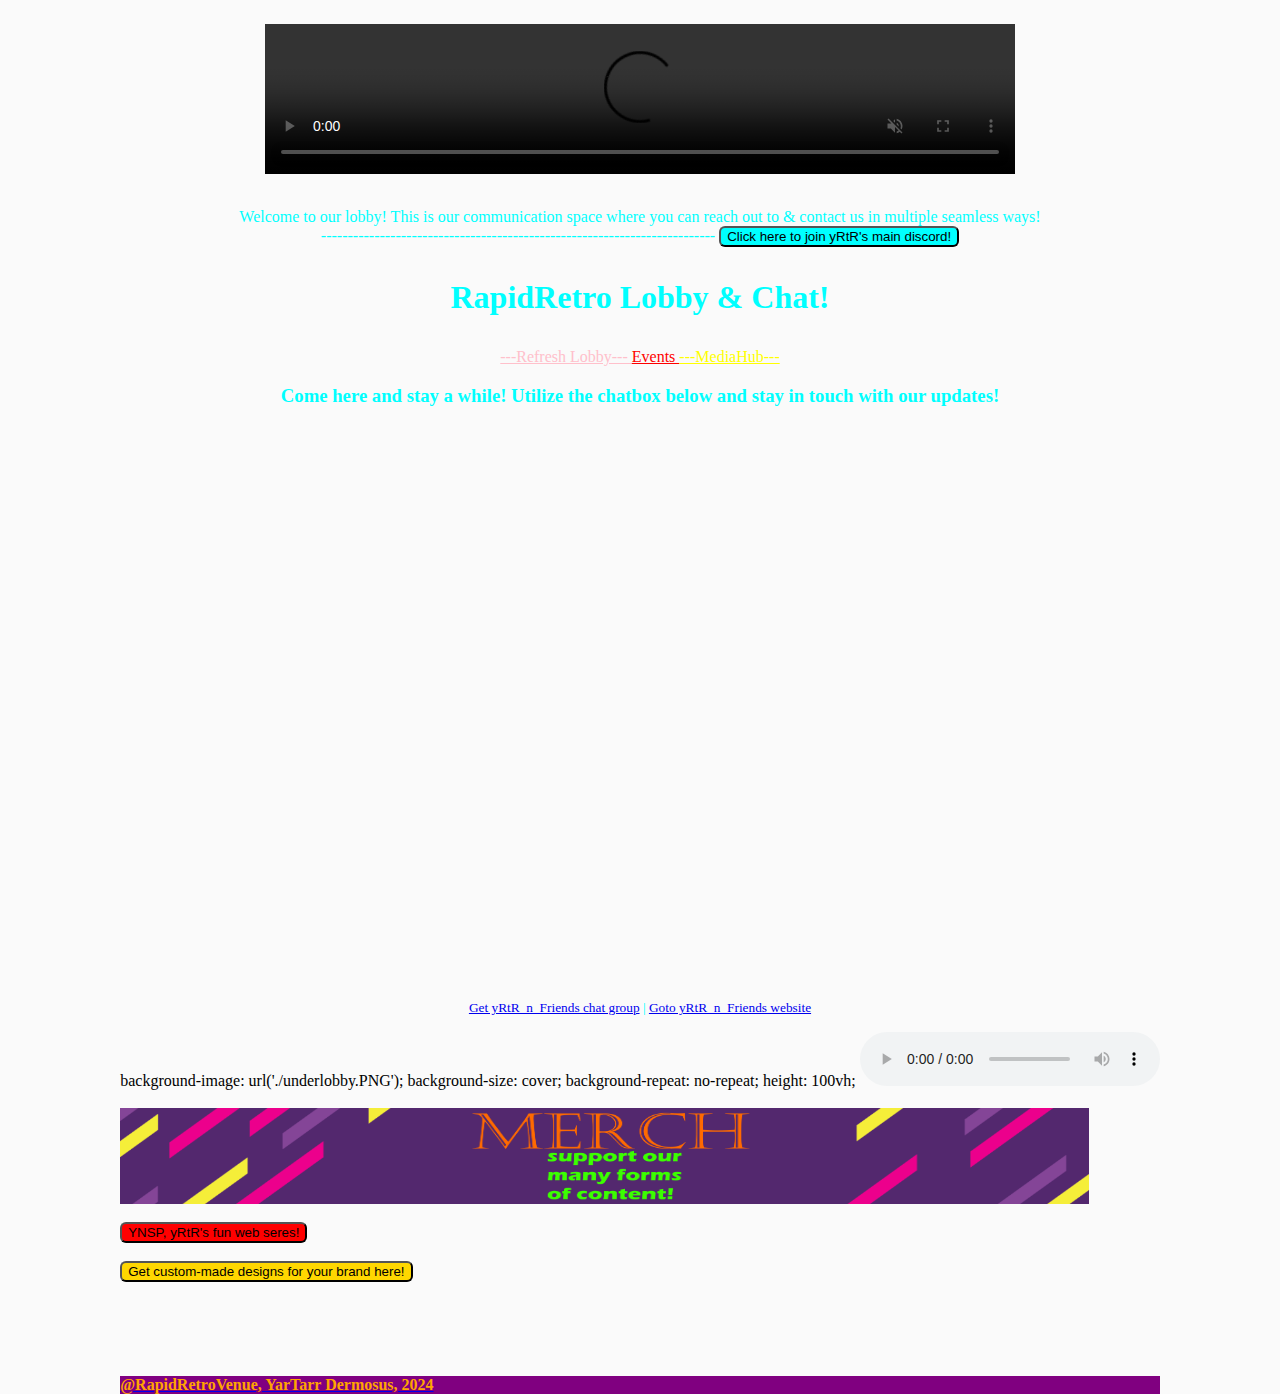
==== index.html @ 690b9a1d "Update index.html" ====
<DOCTYPE html> 

<html>
<head>
<title>Vibe Lobby</title>
<a href="www.rapidretrovenue.com/"> </a>
<link rel="stylesheet" href="style.css">
</head>
<body>	
    <p style=text-align:center;color:yellow><video controls autoplay muted src="NMR_AD1.mp4" width="750">

    </video>	
<header>
<!-- Place your logo image here by customizing the name of the image file. Then, add the height, width, and alternate text. See the code below.-->
    <p style=text-align:center;color:cyan>
	<br />
	Welcome to our lobby! This is our communication space where you can reach out to & contact us in multiple seamless ways!
	<br />
	--------------------------------------------------------------------------
	<a href="https://discord.gg/bWAdFTs" target=_blank title="yRtR's Discord!"> 
	    <button style="background-color:cyan;border-radius:6px">Click here to join yRtR's main discord! </button>
		</style>	
	</a>
<!-- If the image includes the name of the Web site, the <h1> tag below is optional. --> 
<h1><p style=text-align:center;color:cyan>RapidRetro Lobby & Chat!</h1>
<nav><p style=text-align:center;color:cyan>
    <a style=text-align:center;color:pink href="https://yrtr42.github.io/RRVROOT/index.html">   ---Refresh Lobby---   </a>
<!-- Decide the name for your second Web page. In this template, the second page is called about.html. -->
    <a style=text-align:center;color:red href="https://yrtr42.github.io/RRVROOT/Events.HTML">  Events  </a>
<!-- Decide the name for your third Web page. In this template, the third page is called contact.html. -->
    <a style=text-align:center;color:yellow href="https://yrtr42.github.io/RRVROOT/MediaHub.HTML">   ---MediaHub---   </a>
        </style>
        </nav>
</header>
<section>





<h3><p style=text-align:center;color:cyan>Come here and stay a while! Utilize the chatbox below and stay in touch with our updates!</h3>
<style type="text/css">
	body{
	    background-image: url('./chatbg.gif','./underlobby.PNG');
		background-size: cover;
		background-repeat: no-repeat;
		
		height: 100vh;

	    <img src="https://yrtr42.github.io/RRVROOT/underlobby.PNG" height="476" width="718"
	}

</style>
<figure style=text-align:center;color:cyan><iframe src="https://xat.com/embed/chat.php#id=220346858&&gn=yRtR_n_Friends" width="750" height="575" frameborder="0" scrolling="no"></iframe>
<br><small><a target="_BLANK" href="https://xat.com/web_gear/chat/embed.php?id=220346858&GroupName=yRtR_n_Friends">Get yRtR_n_Friends chat group</a> | <a target="_BLANK" href="https://xat.com/yRtR_n_Friends"> Goto yRtR_n_Friends website</a></small><br></figure>

    background-image: url('./underlobby.PNG');
        background-size: cover;
	background-repeat: no-repeat;
		
    height: 100vh;

	
<audio controls preload loop autoplay src="Lobby.mp3"></audio>
	
<br />
<br />

<img src="https://yrtr42.github.io/RRVROOT/merchbanner.png" height="96" width="969"
     
<br />
<br />
<br />
	
<a href="https://www.youtube.com/watch?v=lC5aqHMjx7M" target=_blank title="Pokemon TCG packs!"> 
    <button style="background-color:red;border-radius:6px">YNSP, yRtR's fun web seres! </button>

<br />
<br />
	
<a href="https://www.instagram.com/midroyce/" target=_blank title="Customized APPAREL & LOGOS!"> 
    <button style="background-color:gold;border-radius:6px">Get custom-made designs for your brand here! </button>	

<br />
<br />
    <script src="https://static.elfsight.com/platform/platform.js" data-use-service-core defer></script>
<div class="elfsight-app-684fad05-5aae-452e-a305-a7a4efd99c9b" data-elfsight-app-lazy></div>
	
</section>
<footer>





<br />
<br />
<br />





<h4><p style=text-align:left;background-color:purple;color:orange>@RapidRetroVenue, YarTarr Dermosus, 2024</h4>
</footer>
</body>
</html>
---- style.css ----
@import url('https://fonts.googleapis.com/css2?family=Poppins')
{

    margin: 0;
    padding: 0;
    box-sizing: border-box;
    font-family: 'Poppins', sans-serif;
}

body{
    display: flex;
    align-item: center;
    justify-content: center;
    min-height: 100vh;
    background: #fafafa;
    }

.wrapper{
    padding: 30px;
    background: #ffff;
    max-width: 500px;
    width: 100%;
    box-shadow: 1px 1px 5px 1px rgba(0, 0, 0, 0.1);
}

.wrapper header{
    font-size: 22px;
    font-weight: 600;
}

.wrapper .poll-area{
    margin: 20px 0 15px 0;
}

.poll-area label{
    display: block;
    margin-bottom: 10px;
    padding: 8px 15px;
    border: 2px solid #e6e6e6;
    transition: all 0.2s ease;
}

label.Pokemon red.selected{
    border: 2px solid #cf2d00;
}

label.DBZ Budokai 2.selected{
    border: 2px solid #4bcc00;
}

label.Yu-Gi-Oh FMR.selected{
    border: 2px solid #cfbd00;
}

label.Custom Robo.selected{
    border: 2px solid #01638c;
}

div#pstyle1::after{
    background: #cf2d00;
}

div#pstyle1::after{
    background: #4bcc00;
}

div#pstyle1::after{
    background: #cfbd00;
}

div#pstyle1::after{
    background: #01638c;
}

label.Pokemon red.selected .row .circle{
    order-color: #cf2d00;
}

label.DBZ Budokai 2.selected .row .circle{
    order-color: #4bcc00;
}

label.Yu-Gi-Oh FMR.selected .row .circle{
    order-color: #cfbd00;
}

label.Custom robo.selected .row .circle{
    order-color: #01638c;
}

label.Pokemon red .row .circle::after{
    background: #cf2d00;
}

label.DBZ Budokai 2 .row .circle::after{
    background: #4bcc00;
}

label.Yu-Gi-Oh FMR .row .circle::after{
    background: #cfbd00;
}

label.Custom robo .row .circle::after{
    background: #01638c;
}

label .row{
    display: flex;
    pointer-events: none;
    justify-content: space-between;
}

label .row .column{
    display: flex;
    align-items: center;
}

label .row .circle{
    height: 19px;
    width: 19px;
    display: block;
    border: 2px solid #ccc;
    border-radius: 50%;
    margin-right: 10px;
    position: relative;
}

label .row .circle::after{
    content: "";
    height: 11px;
    width: 11px;
    border-radius: inherit;
    position: absolute;
    left: 2px;
    top: 2px;
    display: none;
}

.poll-area label:hover .row .circle::after{
    display: block;
    background: #e6e6e6;
}

label.selected .row .circle::after{
    display: block;
}

label .row span{
    font-size: 16px;
    font-weight: 500;
}

label .row .percent{
    display: none;
}

label .progress{
    height: 7px;
    width: 100%;
    position: relative;
    background: #f0f0f0;
    margin: 8px 0 3px 0;
    display: none;
    pointer-events: none;
}

input[type="radio"],
input[type="checkbox"]{
    display: none;
}

label .progress:after{
    position: absolute;
    content: "";
    height: 100%
    background: #ccc;
    width: calc(1% * var(--w));
    border-radius: inherit;
    transition: all 0.2s ease;
}

label.selectall .progress,
label.selectall .row percent{
    display: block;
}
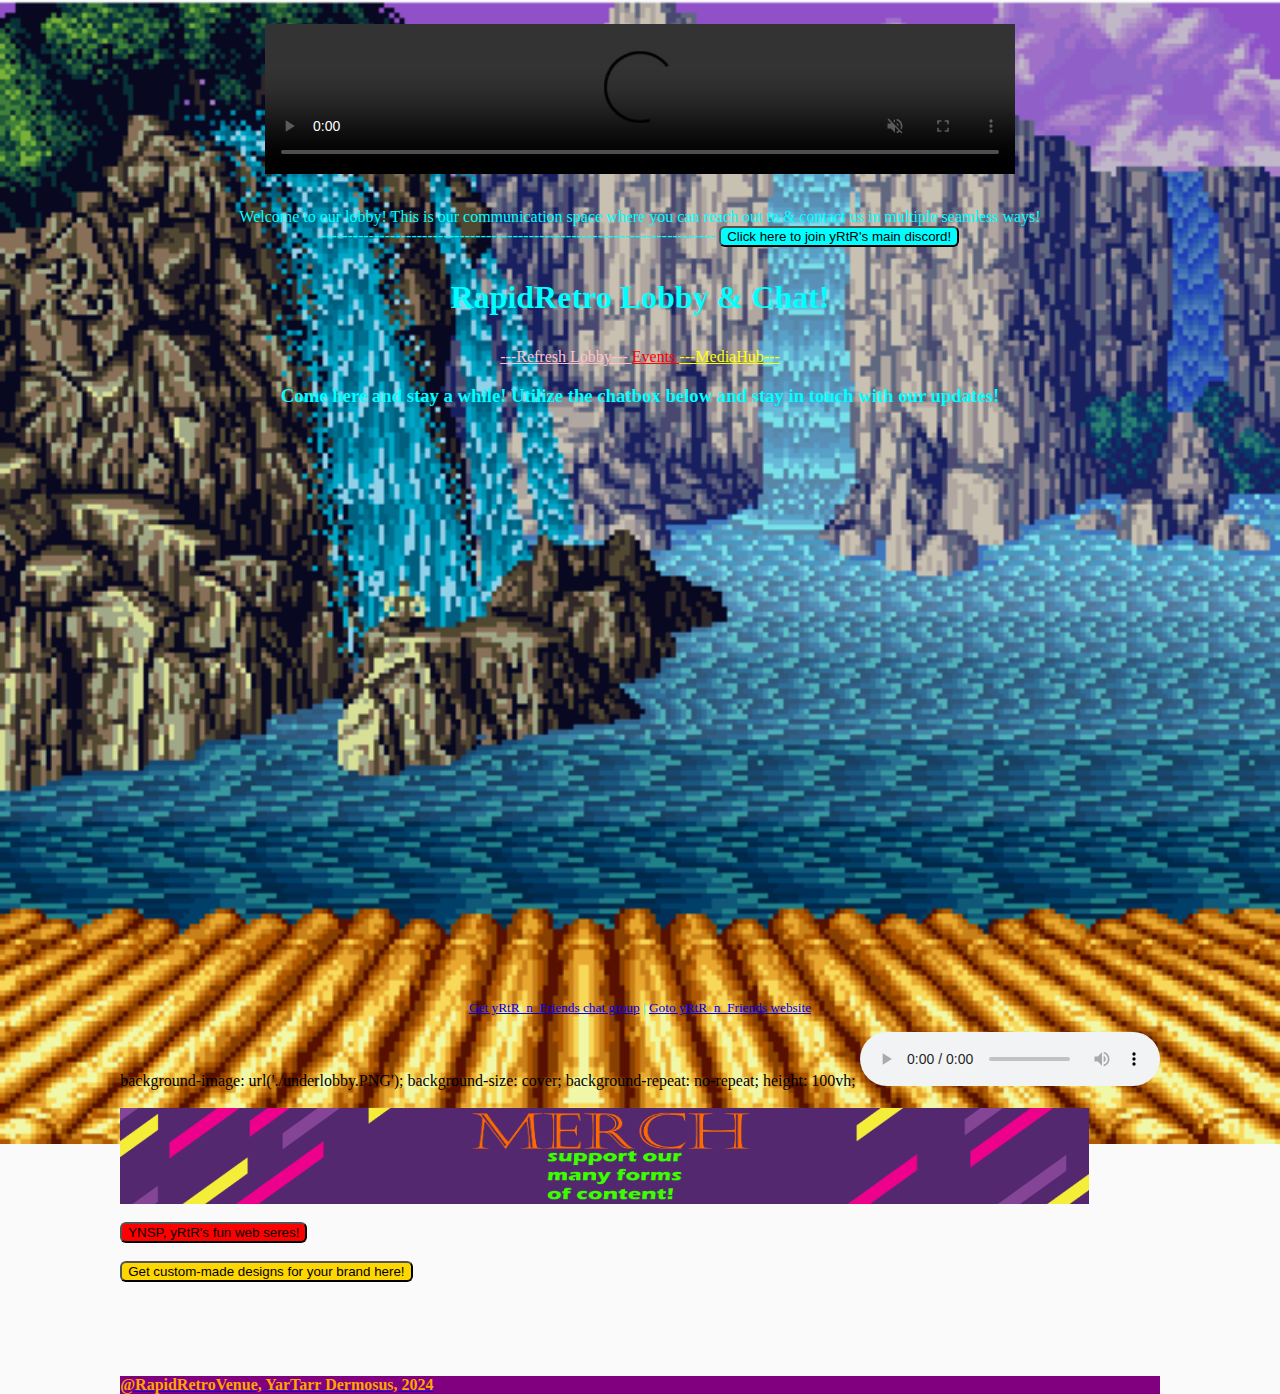
==== commit 51764871: "Update index.html" ====
--- a/index.html
+++ b/index.html
@@ -41,7 +41,7 @@
 <h3><p style=text-align:center;color:cyan>Come here and stay a while! Utilize the chatbox below and stay in touch with our updates!</h3>
 <style type="text/css">
 	body{
-	    background-image: url('./chatbg.gif','./underlobby.PNG');
+	    background-image: url('./chatbg.gif');
 		background-size: cover;
 		background-repeat: no-repeat;
 		
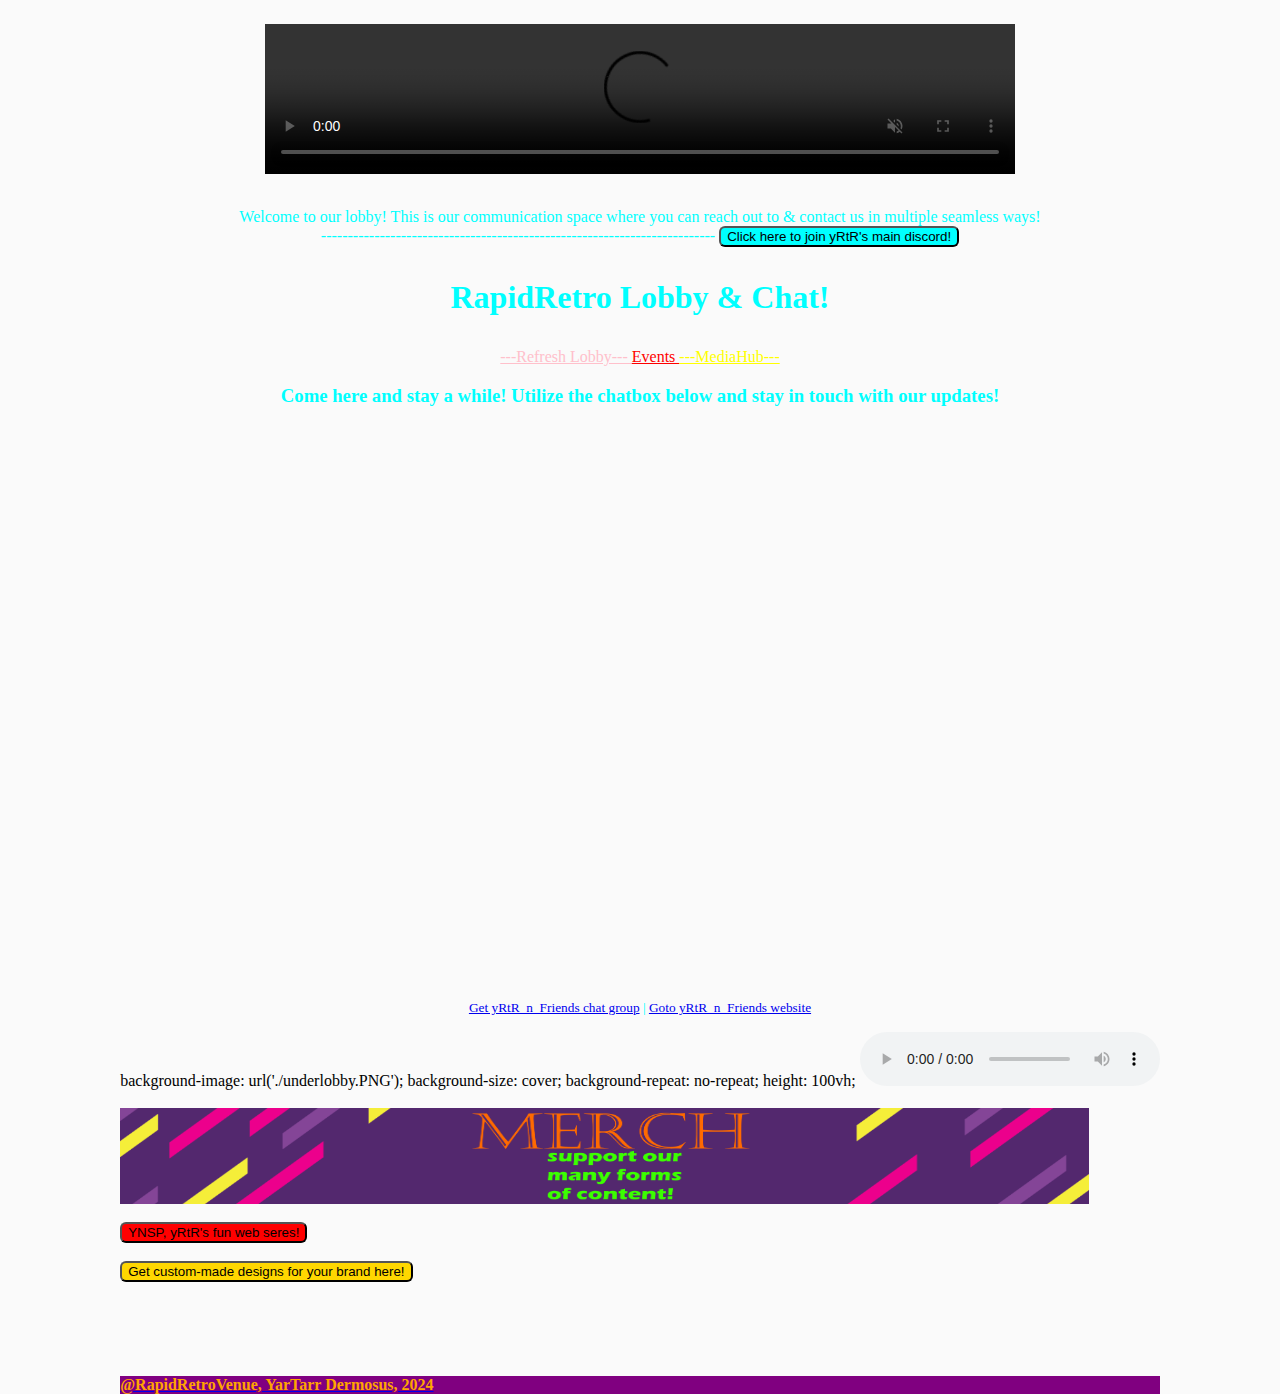
==== commit de89d5bd: "Update index.html" ====
--- a/index.html
+++ b/index.html
@@ -42,6 +42,7 @@
 <style type="text/css">
 	body{
 	    background-image: url('./chatbg.gif');
+	    background-image: url('./underlobby.gif');
 		background-size: cover;
 		background-repeat: no-repeat;
 		
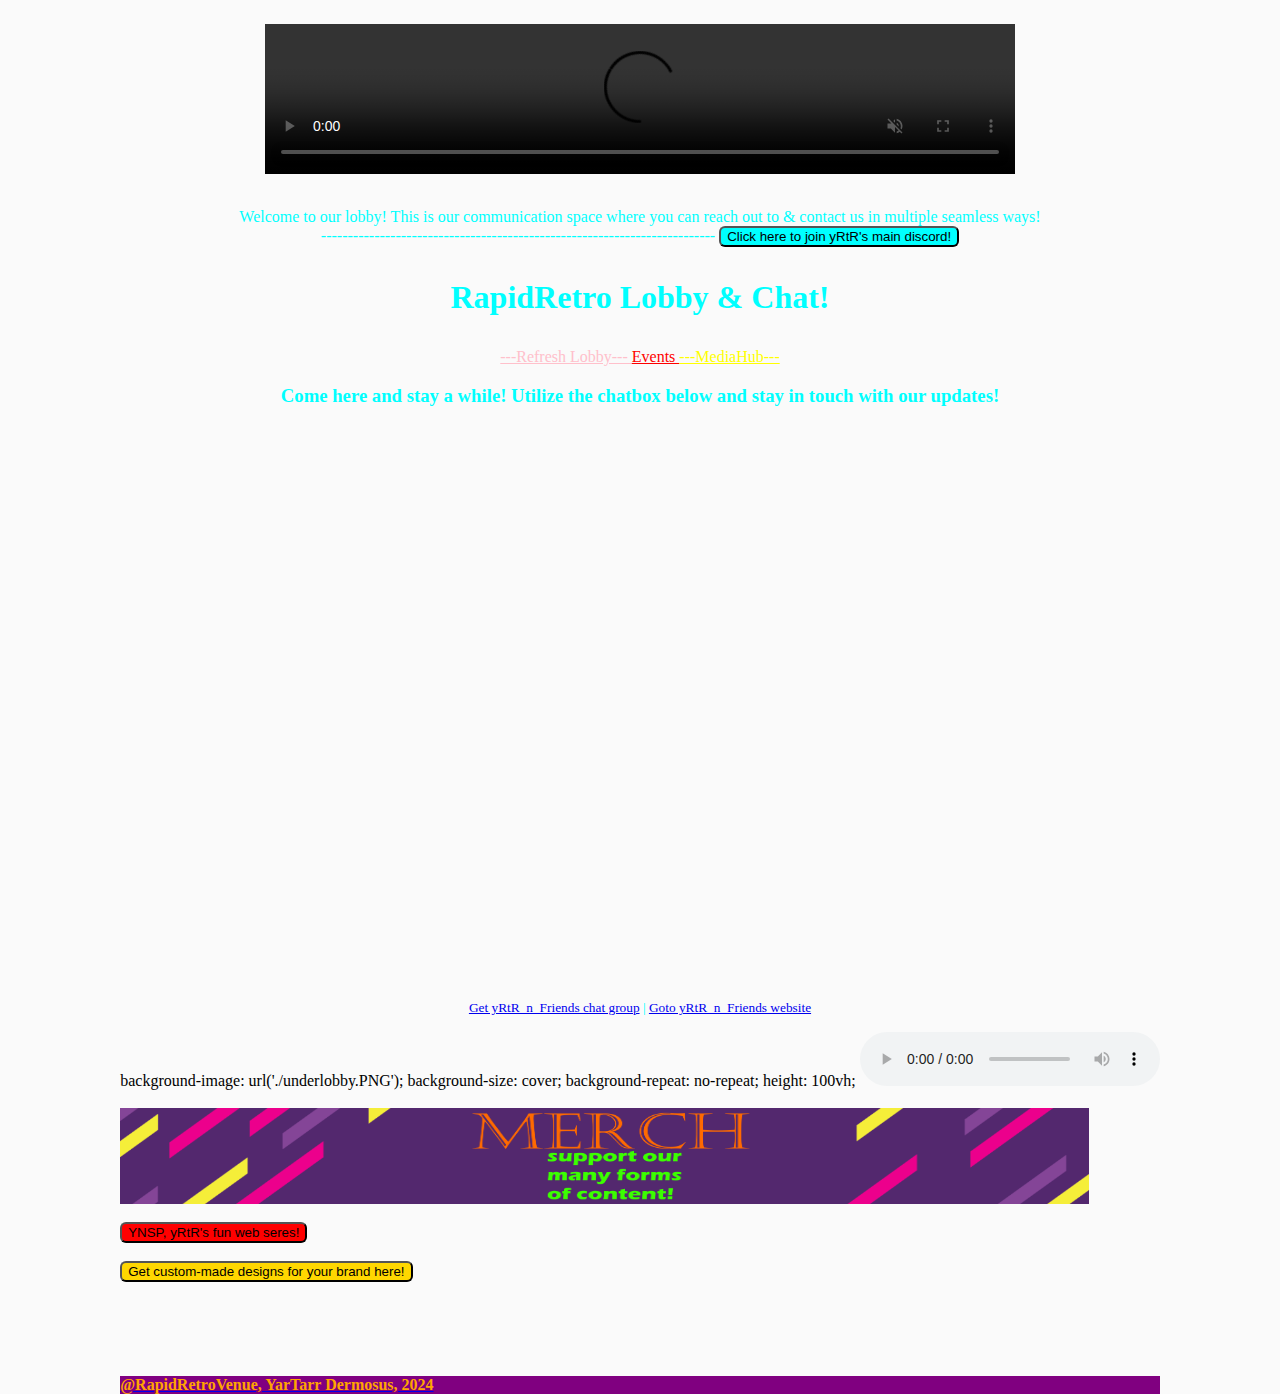
==== commit 17a9f450: "Update index.html" ====
--- a/index.html
+++ b/index.html
@@ -40,9 +40,12 @@
 
 <h3><p style=text-align:center;color:cyan>Come here and stay a while! Utilize the chatbox below and stay in touch with our updates!</h3>
 <style type="text/css">
-	body{
-	    background-image: url('./chatbg.gif');
-	    background-image: url('./underlobby.gif');
+        .element{
+	    background:
+		url('./chatbg.gif') center no-repeat,
+		url('./underlobby.PNG')
+	    background-image: url('./chatbg.gif') cover no-repeat,
+	    background-image: url('./underlobby.gif')
 		background-size: cover;
 		background-repeat: no-repeat;
 		
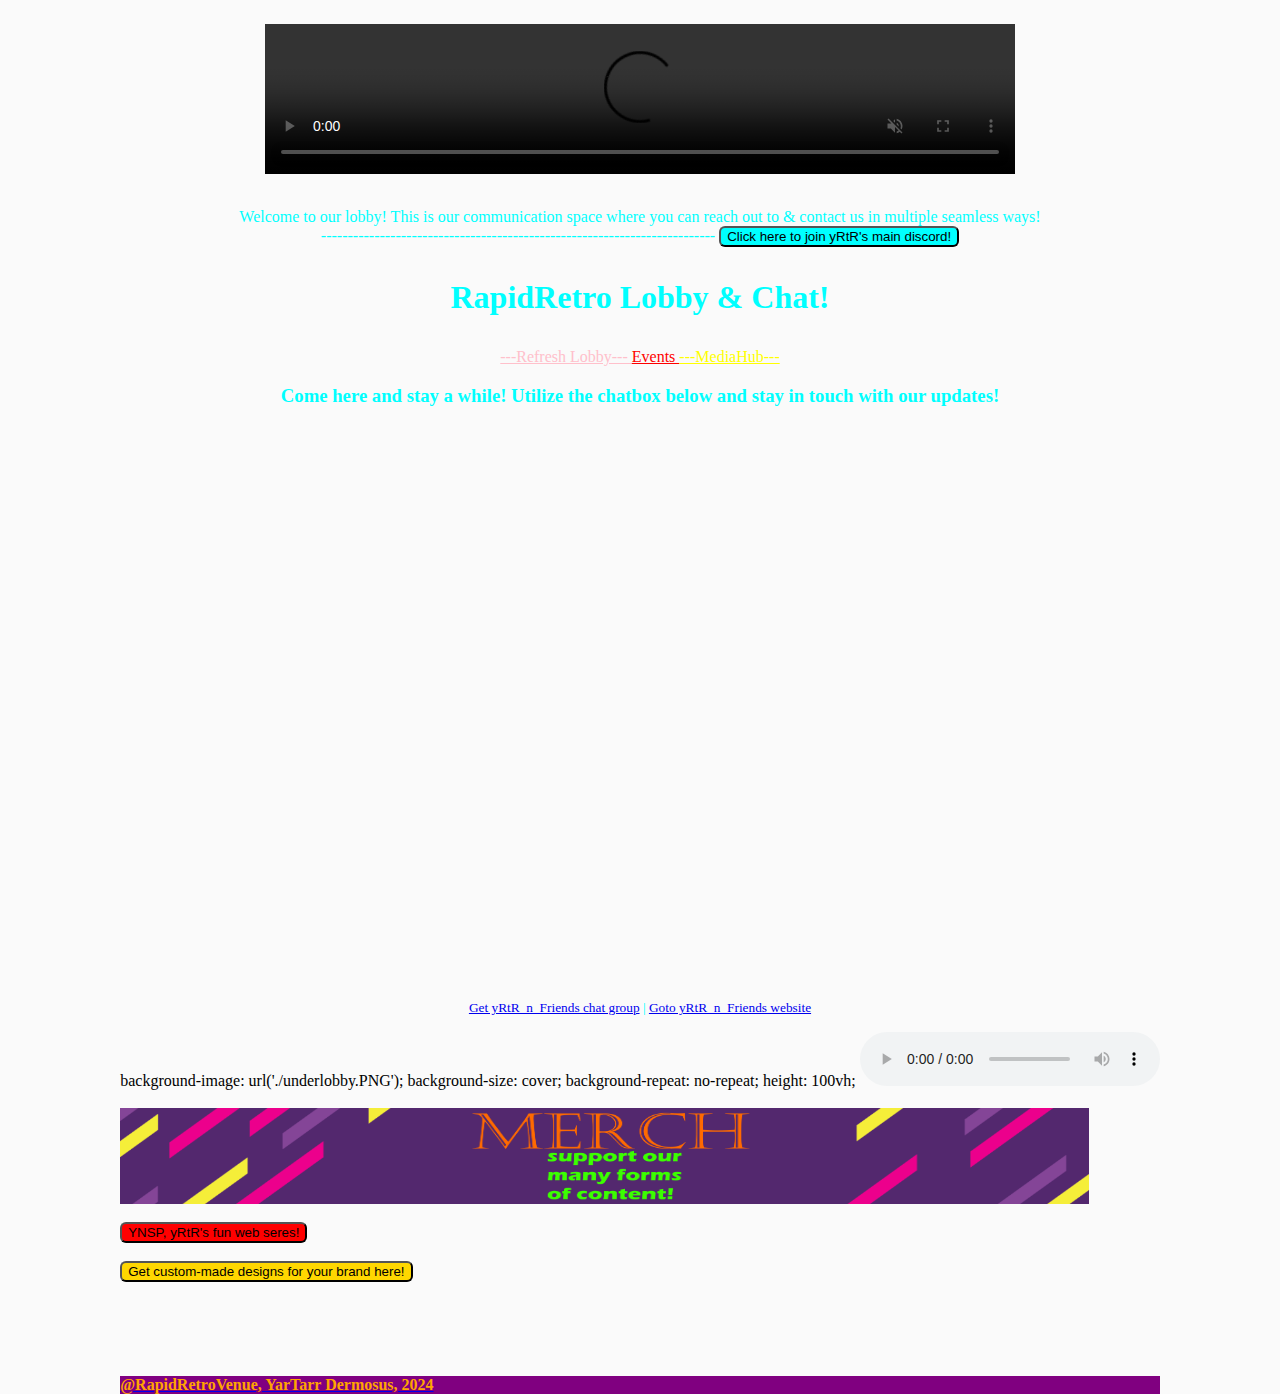
==== commit 0785396c: "Update index.html" ====
--- a/index.html
+++ b/index.html
@@ -87,7 +87,7 @@
 
 <br />
 <br />
-    <script src="https://static.elfsight.com/platform/platform.js" data-use-service-core defer></script>
+        <script src="https://static.elfsight.com/platform/platform.js" data-use-service-core defer></script>
 <div class="elfsight-app-684fad05-5aae-452e-a305-a7a4efd99c9b" data-elfsight-app-lazy></div>
 	
 </section>
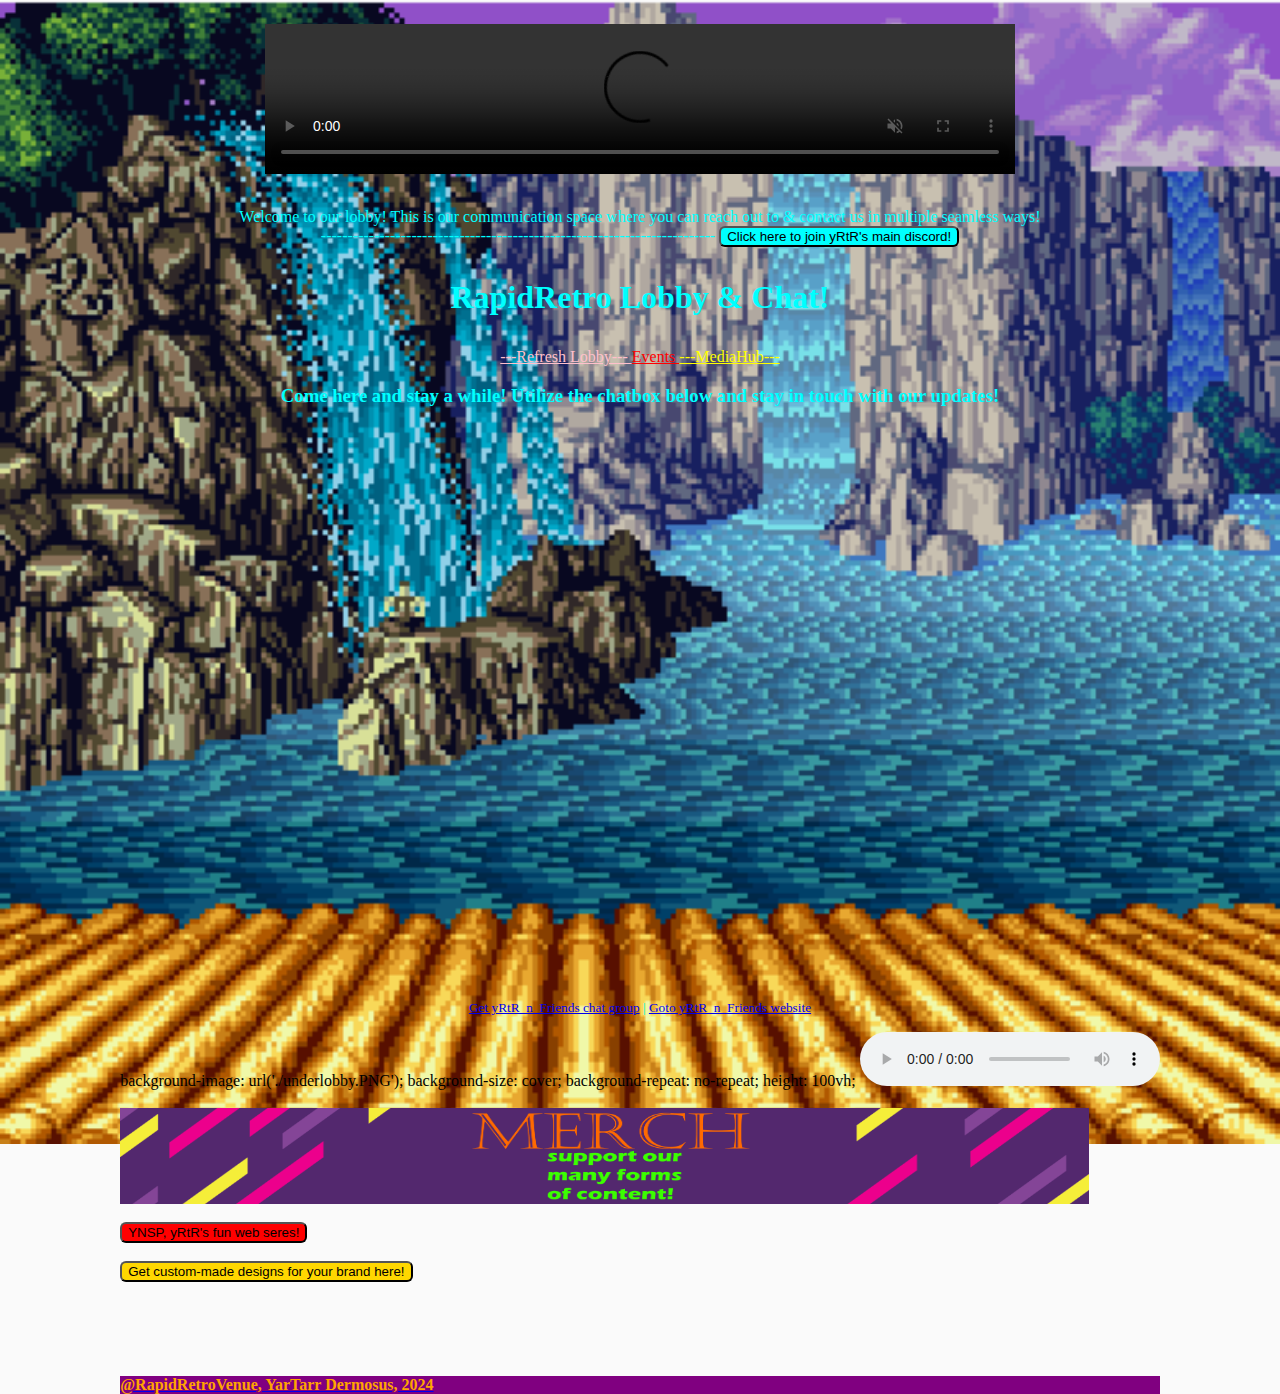
==== commit bbeeaa05: "Update index.html" ====
--- a/index.html
+++ b/index.html
@@ -40,12 +40,8 @@
 
 <h3><p style=text-align:center;color:cyan>Come here and stay a while! Utilize the chatbox below and stay in touch with our updates!</h3>
 <style type="text/css">
-        .element{
-	    background:
-		url('./chatbg.gif') center no-repeat,
-		url('./underlobby.PNG')
-	    background-image: url('./chatbg.gif') cover no-repeat,
-	    background-image: url('./underlobby.gif')
+        body{
+	    background-image: url('./chatbg.gif');
 		background-size: cover;
 		background-repeat: no-repeat;
 		
